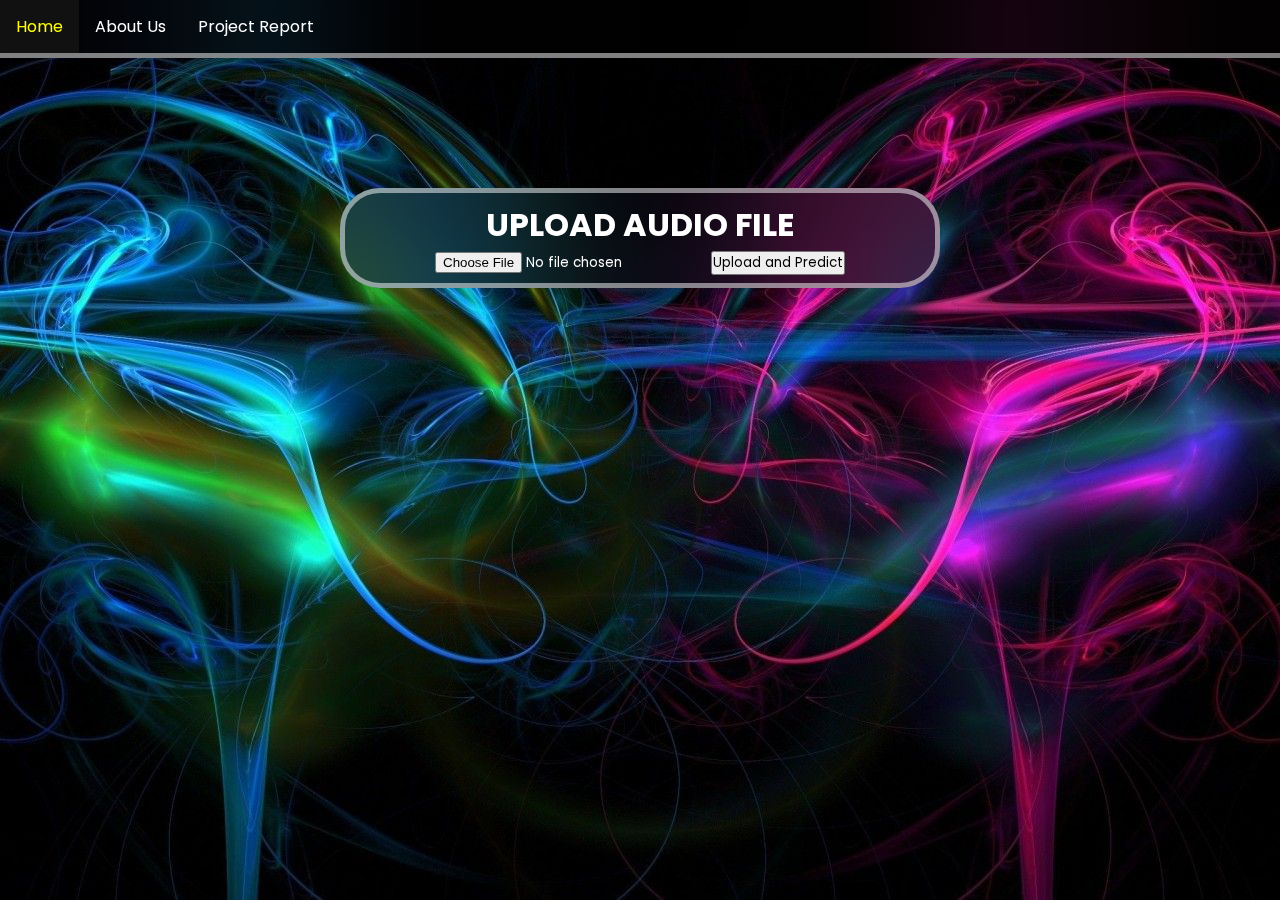
==== templates/index.html @ 7cda504a "first commit" ====
<!-- templates/index.html -->
<!DOCTYPE html>
<html>
<head>
    <meta charset="UTF-8">
    <meta name="viewport" content="width=device-width, initial-scale=1.0">
    <title>Upload_Audio_File</title>
    <link rel="stylesheet" href="../static/css/styles.css">
    <link href="https://fonts.googleapis.com/css2?family=Poppins:wght@400;500;600;700&display=swap" rel="stylesheet">
    <link href="https://fonts.googleapis.com/icon?family=Material+Icons"
      rel="stylesheet">
    <link
      rel="stylesheet"
      href="https://cdnjs.cloudflare.com/ajax/libs/animate.css/4.1.1/animate.min.css"
    />
</head>
<body>
    <nav>
        <ul class="navbar">
            <!-- Update the href to point to the Flask route for home -->
            <li><a href="{{ url_for('index') }}">Home</a></li>
            <!-- Update these links as per your application's routing -->
            <li><a href="#about_us">About Us</a></li>
            <li><a href="#project_report">Project Report</a></li>
        </ul>
    </nav>
    <section>
        <div class="box">
            <h1>UPLOAD AUDIO FILE</h1>
            <form action="/predict" method="post" enctype="multipart/form-data">
                <input type="file" name="file" required style="color: white;">
                <input type="submit" value="Upload and Predict">
            </form>
        </div>
    </section>
</body>
</html>
---- static/css/styles.css ----
* {
    margin: 0;
    padding: 0;
    box-sizing: border-box;
    font-family: 'Poppins', sans-serif;
}

/* Navbar styles */
.navbar {
    list-style-type: none;
    margin: 0;
    padding: 0;
    overflow: hidden;
    background-color: transparent; /* Set background to transparent */
    color: white; /* Set text color to white */
    position: fixed;
    top: 0;
    width: 100%;
    z-index: 100; /* Ensure the navbar is above other elements */
    backdrop-filter: blur(55px); /* Apply backdrop filter for blur effect */
    border-bottom: 5px solid rgba(255,255,255,0.5); /* Optional: add a bottom border */
}

.navbar li {
    float: left;
}

.navbar li a {
    display: block;
    color: white; /* Ensure text color is white */
    text-align: center;
    padding: 14px 16px;
    text-decoration: none;
    transition: background-color 0.3s; /* Smooth transition for hover effect */
}

.navbar li a:hover {
        background-color: #111; /* Background color change on hover */
        color: yellow; /* Text color changes to yellow on hover */
        transition: color 0.3s, background-color 0.3s; /* Smooth transition for color and background */
}

/* You might want to add some top padding to your section 
   to avoid it being hidden under the fixed navbar. */
section {
    padding-top: 60px; /* Adjust as needed */
}

/* Rest of your existing CSS for .box and section */

/* Section with background image */
section {
    display: flex;
    justify-content: center;
    /* align-items: center; */
     /* Add this to center the content vertically */
    min-height: 100vh;
    background-image: url(../images/bg.jpg);
    background-size: cover;
    background-repeat: no-repeat;
    background-position: center;
    animation: animation_bg 5s linear infinite;
}

@keyframes animation_bg {
    100% {
        filter: hue-rotate(360deg);
    }
}

.box {
    margin-top: 10%;
    width: 600px;
    height: 100px;
    background-color: transparent;
    border: 5px solid rgba(255, 255, 255, 0.5);
    backdrop-filter: blur(55px);
    border-radius: 40px;
    display: flex;
    flex-direction: column;
    justify-content: center;
    align-items: center;
}

h1 {
    color: white;
}

.output {
    background-color: transparent;
    font-size: 1.5rem;
    color: white;
    font-style: italic;
    font-weight: 800;
}
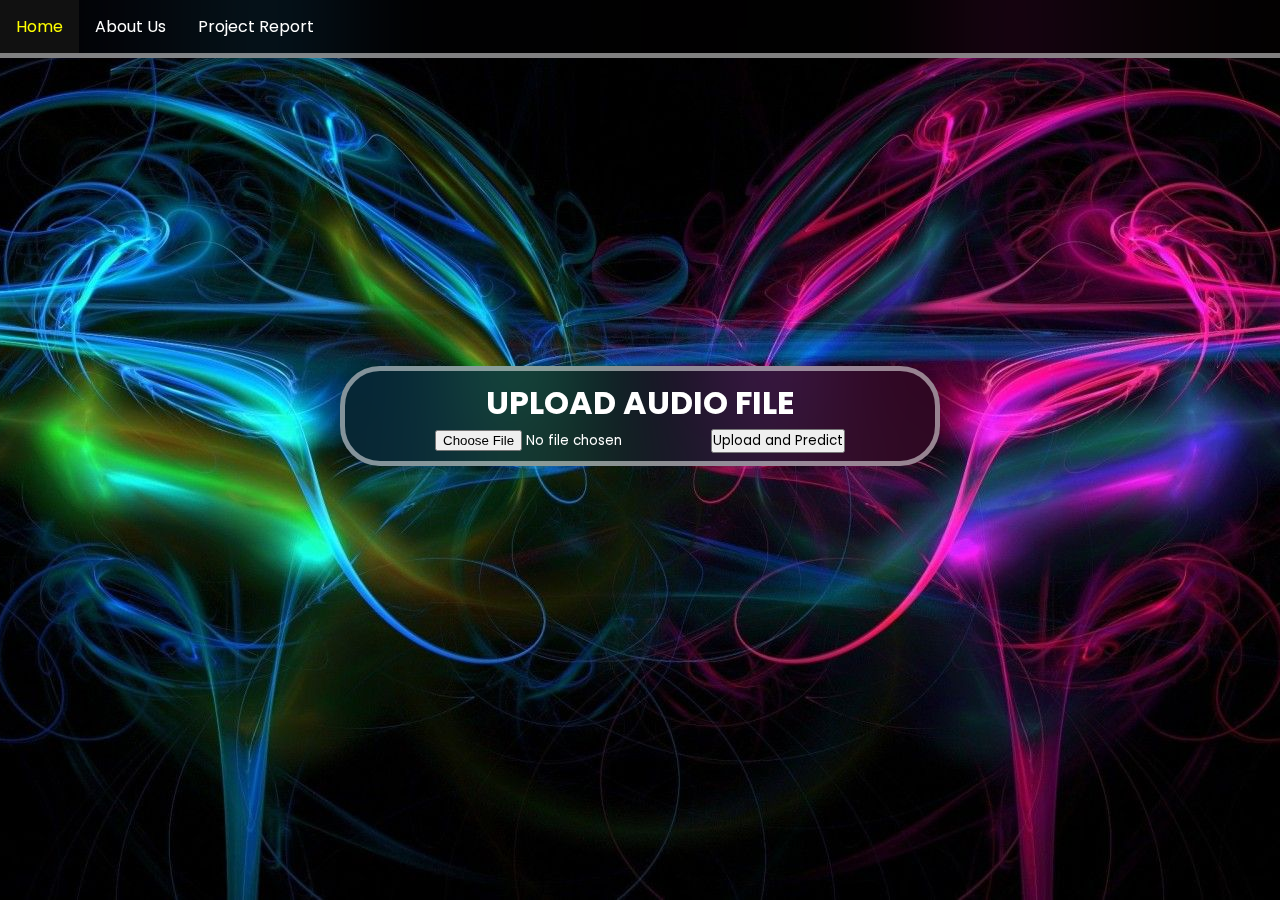
==== commit 0221793f: "Changes Added" ====
--- a/templates/index.html
+++ b/templates/index.html
@@ -13,6 +13,10 @@
       rel="stylesheet"
       href="https://cdnjs.cloudflare.com/ajax/libs/animate.css/4.1.1/animate.min.css"
     />
+    <link rel="stylesheet" href="../static/css/login.css">
+    <link href="https://fonts.googleapis.com/css2?family=Poppins:wght@400;500;600;700&display=swap" rel="stylesheet">
+    <link href="https://fonts.googleapis.com/icon?family=Material+Icons" rel="stylesheet">
+    <link rel="stylesheet" href="https://cdnjs.cloudflare.com/ajax/libs/animate.css/4.1.1/animate.min.css" />
 </head>
 <body>
     <nav>
@@ -25,7 +29,7 @@
         </ul>
     </nav>
     <section>
-        <div class="box">
+        <div class="box animate__animated animate__zoomInDown">
             <h1>UPLOAD AUDIO FILE</h1>
             <form action="/predict" method="post" enctype="multipart/form-data">
                 <input type="file" name="file" required style="color: white;">
--- a/static/css/styles.css
+++ b/static/css/styles.css
@@ -69,7 +69,7 @@
 }
 
 .box {
-    margin-top: 10%;
+    margin-top: -10%;
     width: 600px;
     height: 100px;
     background-color: transparent;
--- a/static/css/login.css
+++ b/static/css/login.css
@@ -0,0 +1,147 @@
+*{
+    margin: 0;
+    padding: 0;
+    box-sizing: border-box;
+    font-family: 'Poppins', sans-serif;
+}
+
+section{
+    display: flex;
+    justify-content: center;
+    align-items: center;
+    min-height: 100vh;
+    background-image: url(../images/bg.jpg);
+    background-size: cover;
+    background-repeat: no-repeat;
+    background-position: center;
+    animation: animation_bg 5s linear infinite;
+}
+
+@keyframes animation_bg{
+    100%{
+        filter: hue-rotate(360deg);
+    }
+}
+.login{
+    position: relative;
+    width: 400px;
+    height: 450px;
+    background-color: transparent;
+    border: 2px solid rgba(255,255,255,0.5);
+    backdrop-filter: blur(15px);
+    border-radius: 20px;
+    display: flex;
+    justify-content: center;
+    align-items: center;
+}
+h2{
+    font-size: 2rem;
+    color: white;
+    text-align: center;
+}
+.input-box{
+    width: 310px;
+    margin: 30px 0;
+    border-bottom: 2px solid white;
+    position: relative;
+}
+.input-box label{
+    position: absolute;
+    top: 50%;
+    left: 5px;
+    transform: translateY(-50%);
+    font-size: 1em;
+    color: white;
+    pointer-events: none;
+    transition: 0.5s;
+}
+.input-box input:focus~label,
+.input-box input:valid~label{
+    top: -5px;
+}
+.input-box input{
+    width: 100%;
+    height: 50px;
+    background: transparent;
+    border: none;
+    outline: none;
+    font-size: 1em;
+    color: white;
+    padding: 0 35px 0 5px ;
+}
+#mail, #password{
+    position: absolute;
+    right: 8px;
+    font-size: 1.2rem;
+    color: white;
+    line-height: 57px;
+}
+.remember-forgot{
+    display: flex;
+    justify-content: space-between;
+    margin: -15px 0 15px;
+    color: white;
+    font-size: 0.9rem;
+
+}
+.remember-forgot label input{
+    margin-right: 3px;
+}
+.remember-forgot a{
+    text-decoration: none;
+    color: white;
+}
+.remember-forgot a:hover{
+    text-decoration: underline;
+}
+button{
+    width: 100%;
+    height: 40px;
+    border: none;
+    outline: none;
+    border-radius: 40px;
+    font-size: 1em;
+    font-weight: 500;
+    cursor: pointer;
+    border: 0.25em solid transparent;
+    background-image: linear-gradient(#fff, #fff),
+      linear-gradient(120deg, #f09 0%, #0ff 50%, #9f0 100%);
+    background-origin: border-box;
+    background-clip: padding-box, border-box;
+    border-radius: 1.5em;
+    transition: background-position 0.8s ease-out;
+}
+.back-button{
+    background: transparent;
+    font-size: 2rem;
+    font-weight: bold;
+    color: white;
+    text-decoration: none;
+}
+.registered-link{
+    text-decoration: none;
+    color: white;
+    font-size: 0.9rem;
+    margin: 25px 0 10px;
+    text-align: center;
+}
+.registered-link a{
+    text-decoration: none;
+    color: white;
+    font-weight: 600;
+    cursor: pointer;
+}
+.registered-link a:hover{
+    text-decoration: underline;
+}
+@media (max-width: 425px){
+    .login{
+        width: 100%;
+        height: 100vh;
+        border-radius: 0;
+        border: none;
+    }
+    .input-box{
+        width: 290px;
+    }
+}